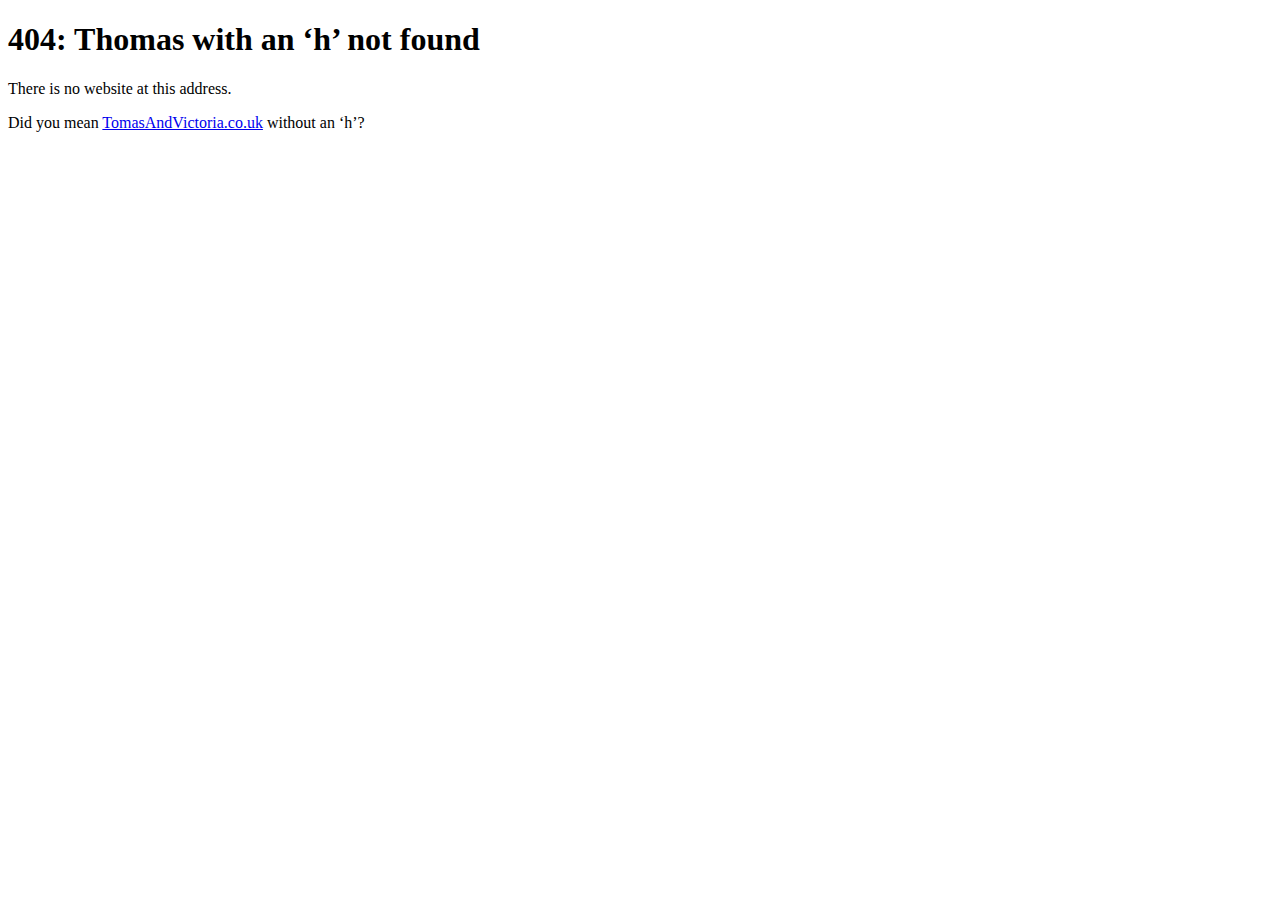
==== h/404_message.html @ 95f0faa2 "Backlog: As live" ====
<!DOCTYPE html>
<meta charset=utf-8>
<title>404: Thomas with an ‘h’ not found</title>
<base href=http://www.tomasandvictoria.co.uk/>
<link rel=stylesheet href=style/main.css>

<h1>404: Thomas with an ‘h’ not found</h1>

<p>There is no website at this address.

<p>Did you mean <a href=./>TomasAndVictoria.co.uk</a> without an ‘h’?
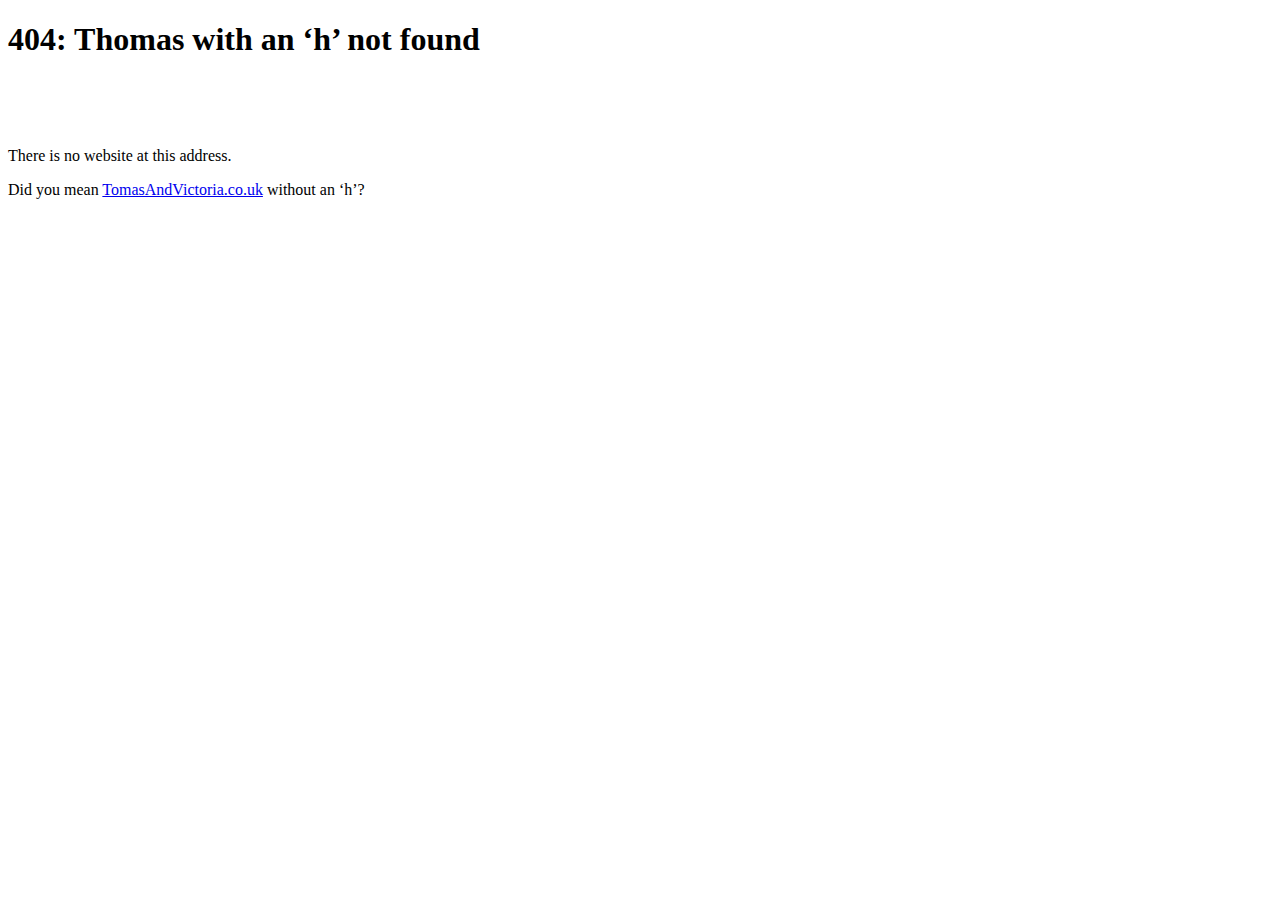
==== commit 97153c34: "Enhancement: Better spacing" ====
--- a/h/404_message.html
+++ b/h/404_message.html
@@ -3,9 +3,19 @@
 <title>404: Thomas with an ‘h’ not found</title>
 <base href=http://www.tomasandvictoria.co.uk/>
 <link rel=stylesheet href=style/main.css>
+<link rel=stylesheet href=style/print.css media=print>
+<style>
+#main
+{
+  margin-top: 12ex;
+}
+</style>
+<body id=home>
+<div id=body2>
+<h1>404: <span class=subtitle>Thomas with an ‘h’ not found</span></h1>
 
-<h1>404: Thomas with an ‘h’ not found</h1>
-
+<div id=main><div id=main2><div id=main3>
 <p>There is no website at this address.
 
 <p>Did you mean <a href=./>TomasAndVictoria.co.uk</a> without an ‘h’?
+</div></div></div>
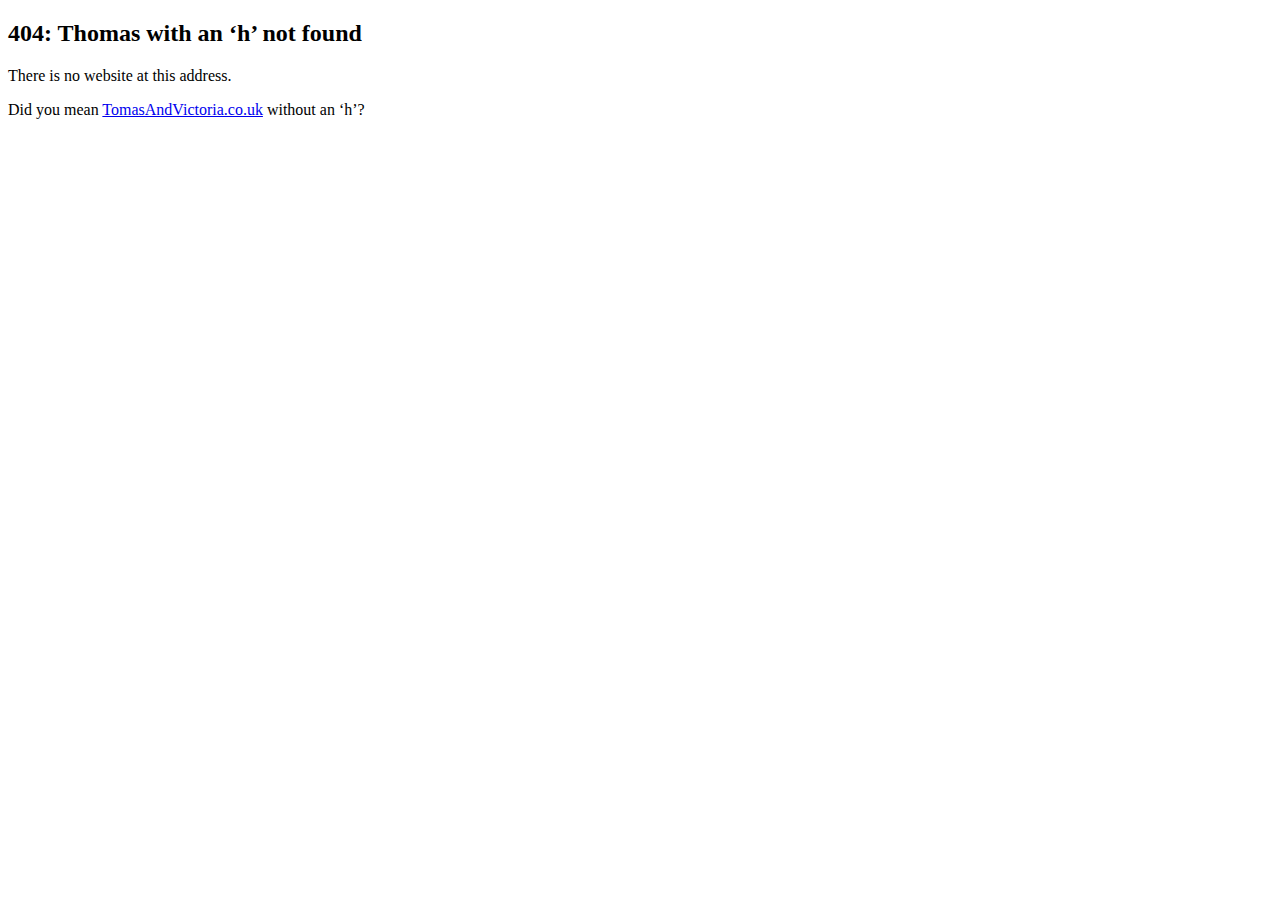
==== commit 35d2e52b: "Regression Fix: Page title" ====
--- a/h/404_message.html
+++ b/h/404_message.html
@@ -4,15 +4,9 @@
 <base href=http://www.tomasandvictoria.co.uk/>
 <link rel=stylesheet href=style/main.css>
 <link rel=stylesheet href=style/print.css media=print>
-<style>
-#main
-{
-  margin-top: 12ex;
-}
-</style>
 <body id=home>
 <div id=body2>
-<h1>404: <span class=subtitle>Thomas with an ‘h’ not found</span></h1>
+<h2>404: <span class=subtitle>Thomas with an ‘h’ not found</span></h2>
 
 <div id=main><div id=main2><div id=main3>
 <p>There is no website at this address.
